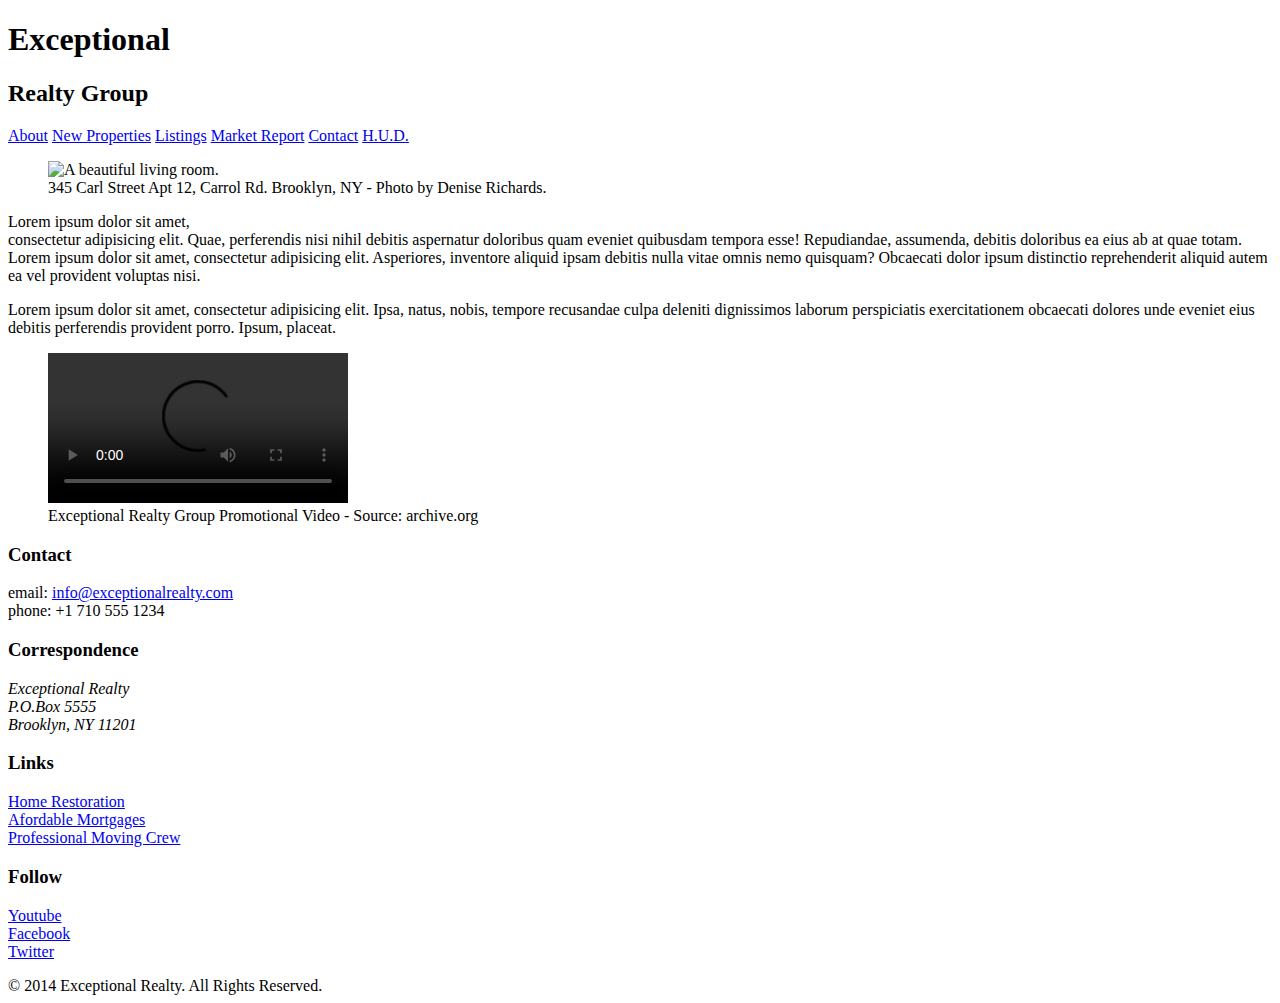
==== index.html @ ab6cf0e6 "Merge b12cadac86657f5b460a0179395d972ad27607a0 into 5985847c44a2dfb3522a4ac59746d9cb58f616d8" ====
<!DOCTYPE html>
<html lang="en">
  <head>
    <meta charset="UTF-8">
    <title>Exceptional Realty Group - Luxury Homes - About</title>
    <link rel="stylesheet" href="https://cdnjs.cloudflare.com/ajax/libs/normalize/8.0.1/normalize.min.css">
    <link rel="stylesheet" href="css/style.css">
    <script src="https://cdnjs.cloudflare.com/ajax/libs/modernizr/2.8.3/modernizr.min.js"></script>
  </head>
  <body>
    <header>
      <div id="logo">
          <h1>Exceptional</h1>
          <h2>Realty Group</h2>
      </div>
      <nav>
        <a href="index.html">About</a> <a href="new-properties.html">New Properties</a> <a href="real-estate-listings.html">Listings</a> <a href="market-report.html">Market Report</a> <a href="contact.html">Contact</a> <a href="http://hud.gov" target="_blank">H.U.D.</a>
      </nav>
    </header>

    <section id="featured-property">
      <figure>
        <img src="images/intro-pic.jpg" alt="A beautiful living room." title="Welcome to Exceptional Realty Group">
        <figcaption>345 Carl Street Apt 12, Carrol Rd. Brooklyn, NY - Photo by Denise Richards.</figcaption>
      </figure>

      <p>Lorem ipsum dolor sit amet,<br> consectetur adipisicing elit. Quae, perferendis nisi nihil debitis aspernatur doloribus quam eveniet quibusdam tempora esse! Repudiandae, assumenda, debitis doloribus ea eius ab at quae totam. Lorem ipsum dolor sit amet, consectetur adipisicing elit. Asperiores, inventore aliquid ipsam debitis nulla vitae omnis nemo quisquam? Obcaecati dolor ipsum distinctio reprehenderit aliquid autem ea vel provident voluptas nisi.</p>
      <p>Lorem ipsum dolor sit amet, consectetur adipisicing elit. Ipsa, natus, nobis, tempore recusandae culpa deleniti dignissimos laborum perspiciatis exercitationem obcaecati dolores unde eveniet eius debitis perferendis provident porro. Ipsum, placeat.</p>
    </section>

    <section id="promotional">
      <figure>
        <video controls>
          <source src="videos/real-estate.mp4" type="video/mp4">
          <source src="videos/real-estate.ogv" type="video/ogg">
          Your browser does not support HTML5 video. <a href="http://browsehappy.com" target="_blank">Please upgrade your browser</a>.
        </video>
        <figcaption>Exceptional Realty Group Promotional Video - Source: archive.org</figcaption>
      </figure>
    </section>

    <section id="details">
      <div>
        <h3>Contact</h3>
        <p>
          email: <a href="mailto:info@exceptionalrealty.com">info@exceptionalrealty.com</a><br>
          phone: +1 710 555 1234
        </p>
        <h3>Correspondence</h3>
        <address>
          Exceptional Realty<br>
          P.O.Box 5555<br>
          Brooklyn, NY 11201
        </address>
      </div>

      <div>
        <h3>Links</h3>
        <p>
          <a href="#" target="_blank">Home Restoration</a><br>
          <a href="#" target="_blank">Afordable Mortgages</a><br>
          <a href="#" target="_blank">Professional Moving Crew</a>
        </p>
      </div>

      <div>
        <h3>Follow</h3>
        <p>
          <a href="#" target="_blank">Youtube</a><br>
          <a href="#" target="_blank">Facebook</a><br>
          <a href="#" target="_blank">Twitter</a>
        </p>
      </div>
    </section>

    <footer>
      &copy; 2014 Exceptional Realty. All Rights Reserved.
    </footer>

  </body>
</html>
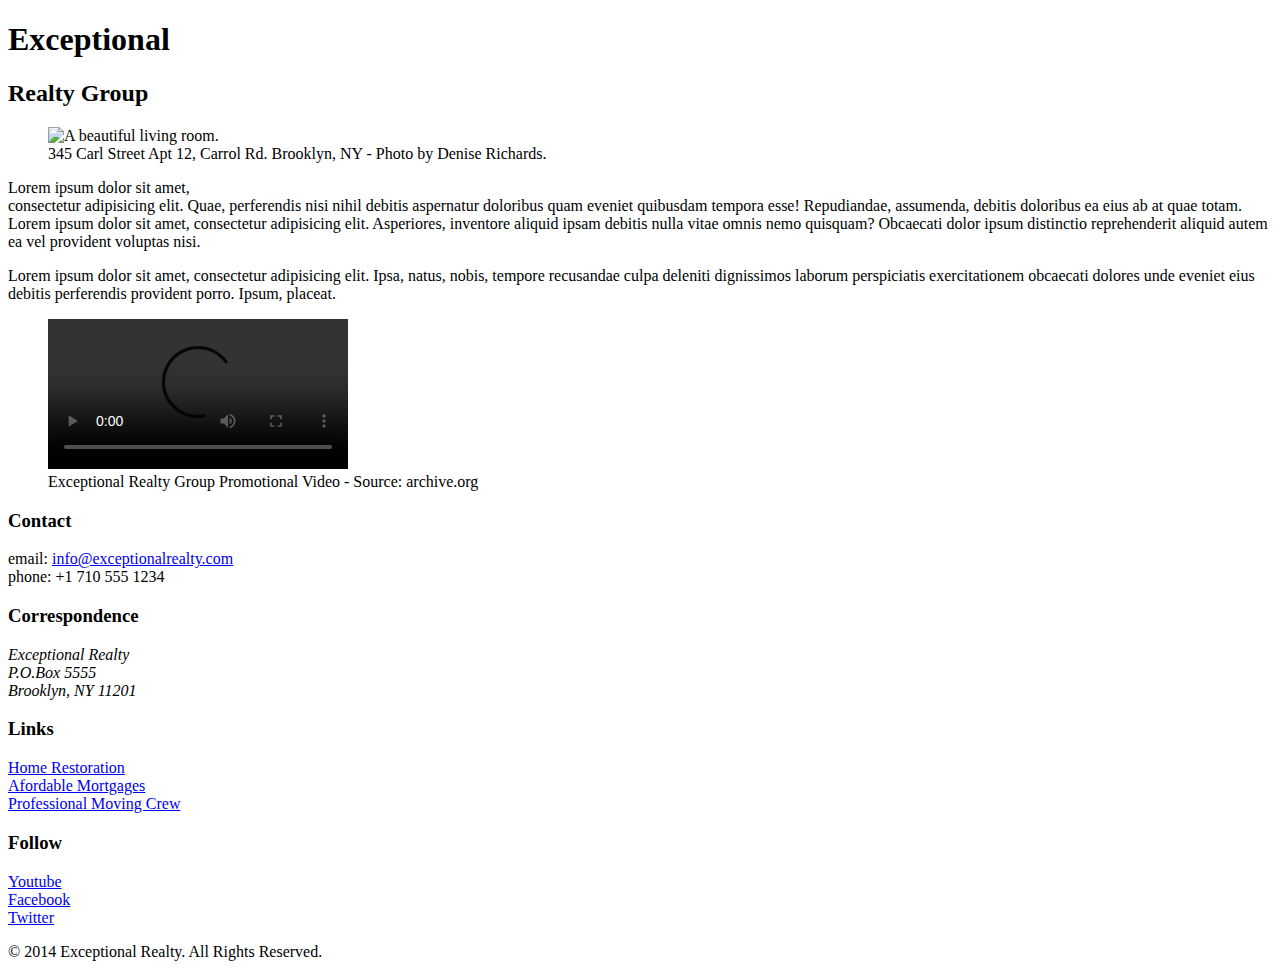
==== commit 8eef3ae4: "Merge 23d07f02ca45b99b019f4d1212997dfab30cc223 into 5985847c44a2dfb3522a4ac59746d9cb58f616d8" ====
--- a/index.html
+++ b/index.html
@@ -3,18 +3,14 @@
   <head>
     <meta charset="UTF-8">
     <title>Exceptional Realty Group - Luxury Homes - About</title>
-    <link rel="stylesheet" href="https://cdnjs.cloudflare.com/ajax/libs/normalize/8.0.1/normalize.min.css">
-    <link rel="stylesheet" href="css/style.css">
-    <script src="https://cdnjs.cloudflare.com/ajax/libs/modernizr/2.8.3/modernizr.min.js"></script>
   </head>
   <body>
     <header>
-      <div id="logo">
-          <h1>Exceptional</h1>
-          <h2>Realty Group</h2>
-      </div>
+      <!-- logo -->
+      <h1>Exceptional</h1>
+      <h2>Realty Group</h2>
+
       <nav>
-        <a href="index.html">About</a> <a href="new-properties.html">New Properties</a> <a href="real-estate-listings.html">Listings</a> <a href="market-report.html">Market Report</a> <a href="contact.html">Contact</a> <a href="http://hud.gov" target="_blank">H.U.D.</a>
       </nav>
     </header>
 
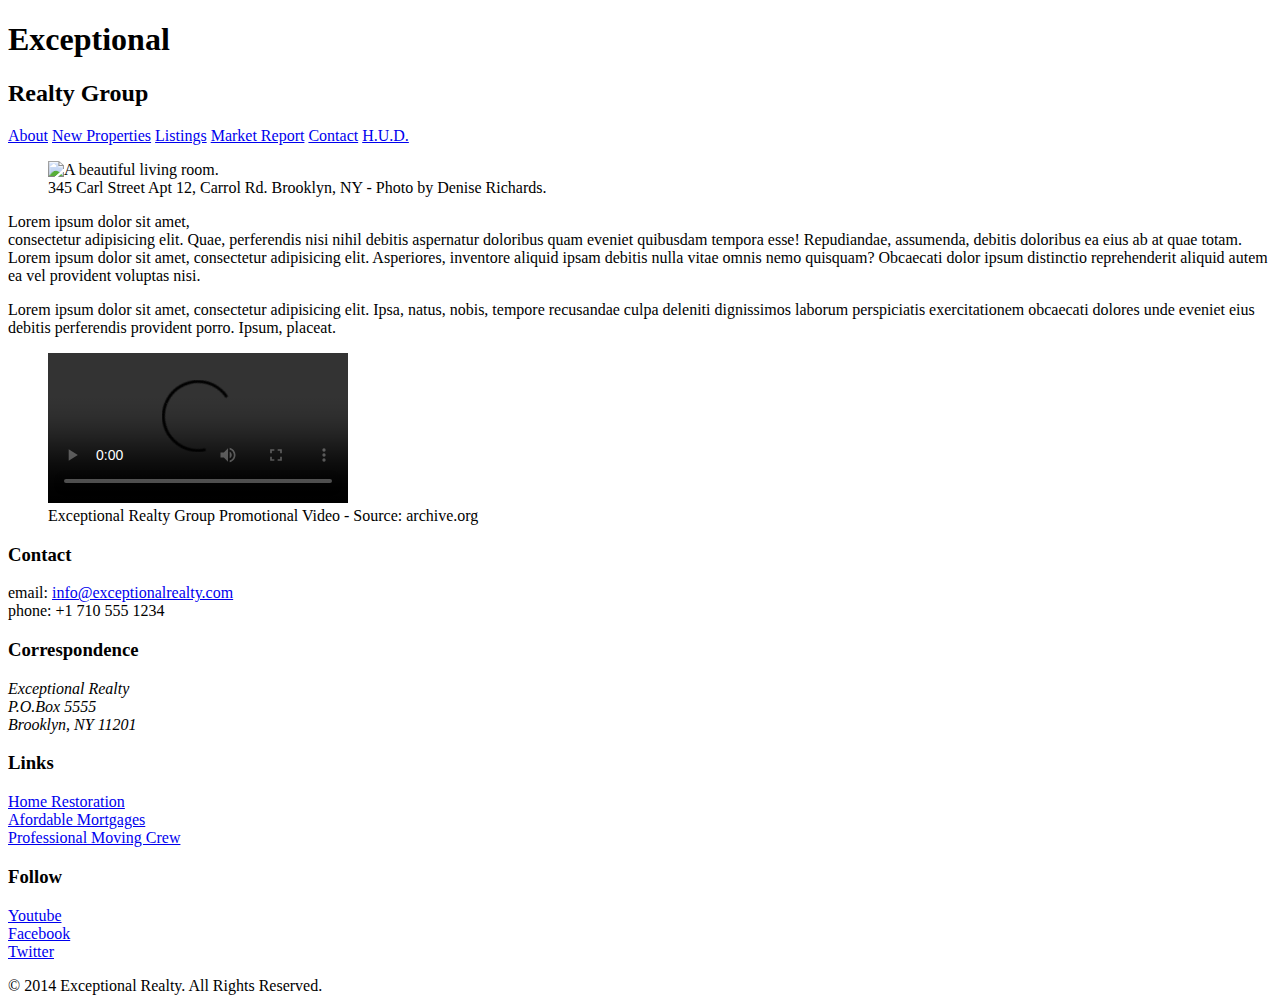
==== commit 8f3158df: "Merge 4c349de85a781e8e7cad1dd1df5887eddcf77810 into 5985847c44a2dfb3522a4ac59746d9cb58f616d8" ====
--- a/index.html
+++ b/index.html
@@ -4,6 +4,7 @@
     <meta charset="UTF-8">
     <title>Exceptional Realty Group - Luxury Homes - About</title>
   </head>
+  <style>.thing {font-weight: bold;}</style>
   <body>
     <header>
       <!-- logo -->
@@ -11,6 +12,7 @@
       <h2>Realty Group</h2>
 
       <nav>
+        <a href="index.html">About</a> <a href="new-properties.html">New Properties</a> <a href="real-estate-listings.html">Listings</a> <a href="market-report.html">Market Report</a> <a href="contact.html">Contact</a> <a href="http://hud.gov" target="_blank">H.U.D.</a>
       </nav>
     </header>
 
@@ -27,7 +29,7 @@
     <section id="promotional">
       <figure>
         <video controls>
-          <source src="videos/real-estate.mp4" type="video/mp4">
+          <source src="videos/real-estate.mp4" type="video/mp4"> 
           <source src="videos/real-estate.ogv" type="video/ogg">
           Your browser does not support HTML5 video. <a href="http://browsehappy.com" target="_blank">Please upgrade your browser</a>.
         </video>
@@ -74,4 +76,4 @@
     </footer>
 
   </body>
-</html>
+</html>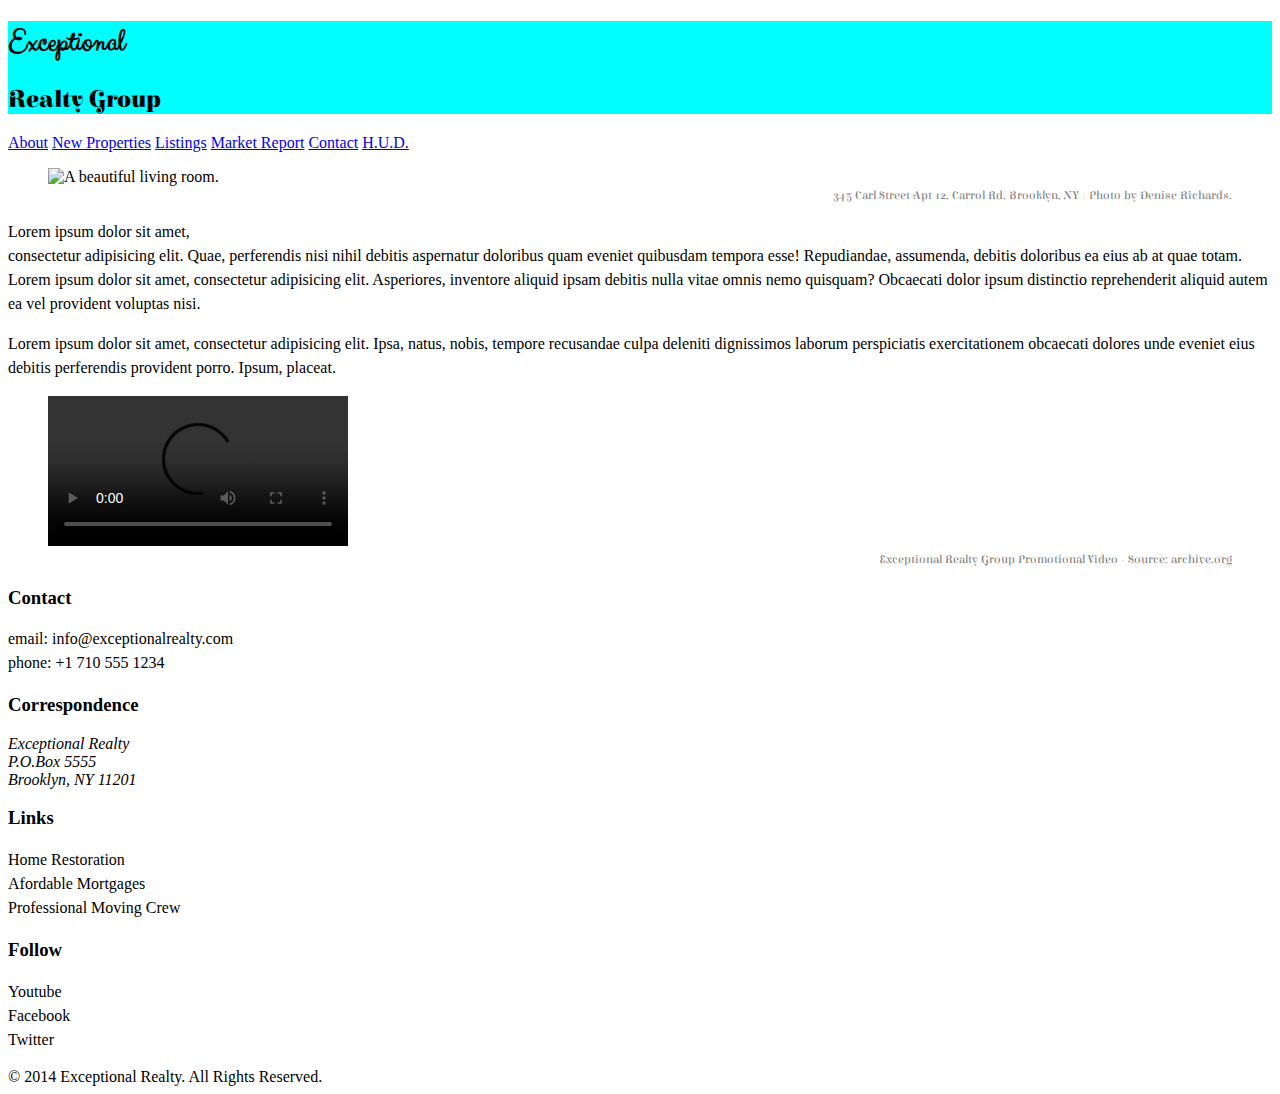
==== commit eea2c7a0: "Merge 8135866497a6cf43653dbce4ee9abd0cfc4fd38b into 5985847c44a2dfb3522a4ac59746d9cb58f616d8" ====
--- a/index.html
+++ b/index.html
@@ -3,13 +3,16 @@
   <head>
     <meta charset="UTF-8">
     <title>Exceptional Realty Group - Luxury Homes - About</title>
+    <link rel="stylesheet" href="https://cdnjs.cloudflare.com/ajax/libs/normalize/8.0.1/normalize.min.css">
+    <link rel="stylesheet" href="css/style.css">
+    <script src="https://cdnjs.cloudflare.com/ajax/libs/modernizr/2.8.3/modernizr.min.js"></script>
   </head>
-  <style>.thing {font-weight: bold;}</style>
   <body>
     <header>
-      <!-- logo -->
-      <h1>Exceptional</h1>
-      <h2>Realty Group</h2>
+      <div id="logo">
+        <h1>Exceptional</h1>
+        <h2>Realty Group</h2>
+      </div>
 
       <nav>
         <a href="index.html">About</a> <a href="new-properties.html">New Properties</a> <a href="real-estate-listings.html">Listings</a> <a href="market-report.html">Market Report</a> <a href="contact.html">Contact</a> <a href="http://hud.gov" target="_blank">H.U.D.</a>
--- a/css/style.css
+++ b/css/style.css
@@ -0,0 +1,75 @@
+@import url('https://fonts.googleapis.com/css?family=Elsie+Swash+Caps:400,900');
+@import url('https://fonts.googleapis.com/css?family=Clicker+Script');
+
+/* This 
+is 
+a comment! */ 
+
+/* CSS Syntax:
+
+selector {
+  property: value;
+  property: value;
+}
+
+*/
+
+/* Type Selector */
+
+p { /* select all <p>*/
+  font-size: 1em; /* 16px, ?pt, 100%, 1em */
+  line-height: 1.5em;
+}
+
+figcaption {
+ /* font-weight: normal;
+  font-size: 0.75em;
+  line-height: 1.5em;
+  font-family: Georgia, "New Times Roman", serif;*/
+  font: normal 0.75em/1.5em 'Elsie Swash Caps', cursive;
+  color: #777;
+  text-align: right;
+}
+
+/* Class selector (applied to as many elements as you like*/
+
+.milk-text { /* select elements with class="milk-text*/
+  font: bold 2.6 'Elsie Swash Caps', cursive;
+  color: white;
+  text-shadow: 0 2px 3px #000;
+}
+
+/* ID Selector (apply to one unique element per page */
+
+#logo { /* select elements with id="logo */
+  background-color: aqua;  
+}
+
+/* Descendent Selector */
+
+#logo h1 { /* selects <h1> if inside the id="logo" */
+ font-family: 'Clicker Script', cursive;   
+}
+
+#logo h2 {
+  font-family: 'Elsie Swash Caps', cursive; 
+}
+
+/* Psuedo Selector */
+
+#details a:link, #details a:link  {
+  color: black;
+  text-decoration: none;
+}
+
+#details a:hover {
+  color: black;
+  text-decoration: underline;
+}
+
+#details a:active {
+  color: red;
+}
+
+
+
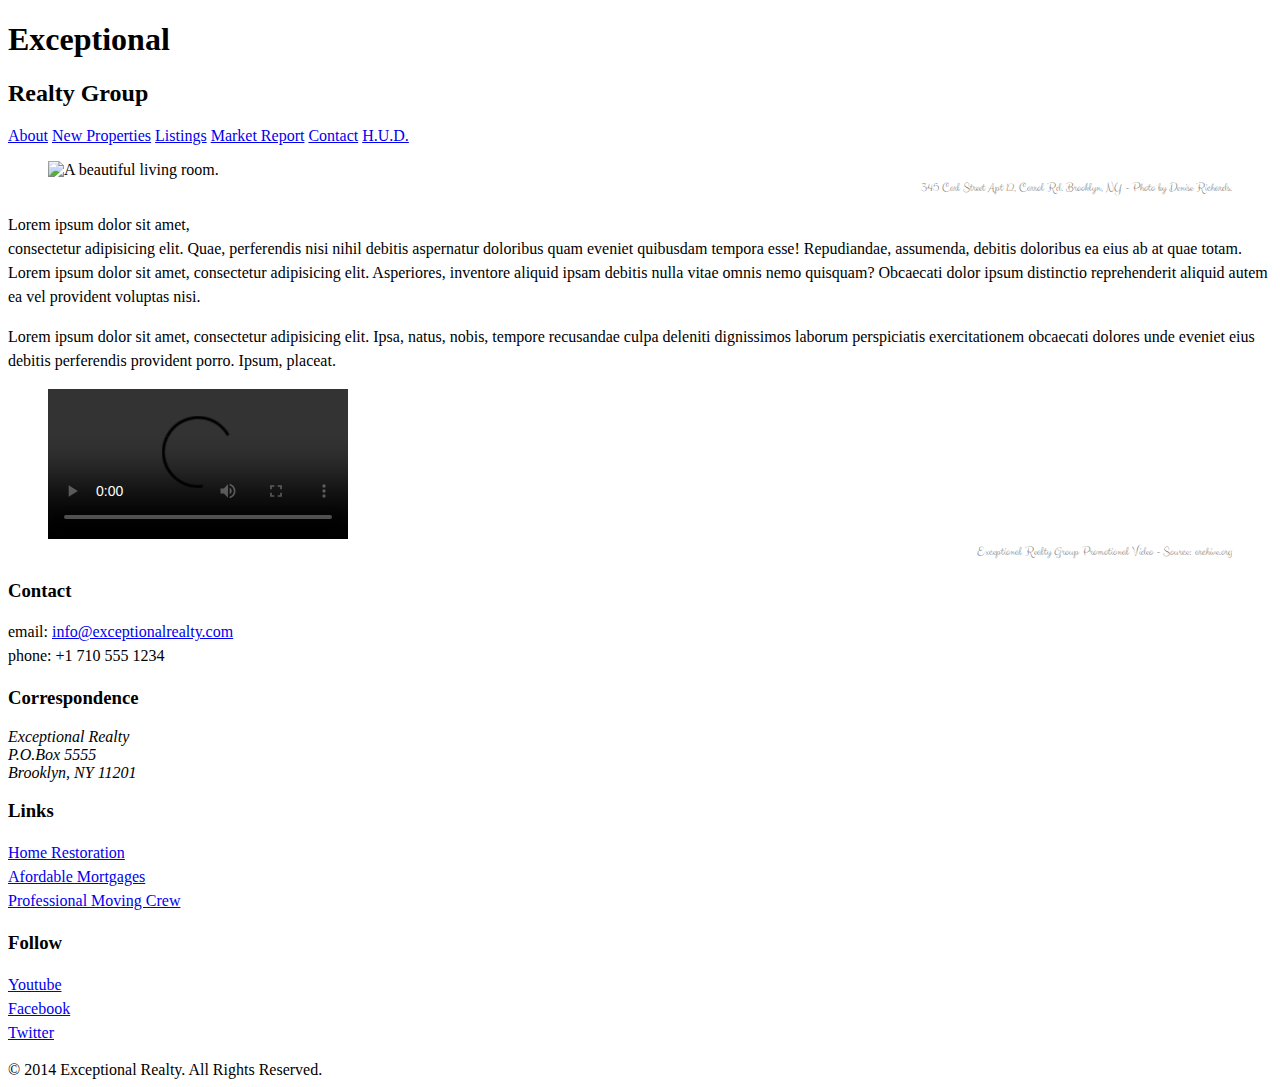
==== commit 550358b0: "add css style to all pages" ====
--- a/index.html
+++ b/index.html
@@ -3,16 +3,15 @@
   <head>
     <meta charset="UTF-8">
     <title>Exceptional Realty Group - Luxury Homes - About</title>
-    <link rel="stylesheet" href="https://cdnjs.cloudflare.com/ajax/libs/normalize/8.0.1/normalize.min.css">
-    <link rel="stylesheet" href="css/style.css">
-    <script src="https://cdnjs.cloudflare.com/ajax/libs/modernizr/2.8.3/modernizr.min.js"></script>
+     <link rel="stylesheet" href="http://cdnjs.cloudflare.com/ajax/libs/normalize/8.0.1/normalize.min.css">
+  <link rel="stylesheet" href="css/style.css">
+  <script> src="https://cdnjs.cloudflare.com/ajax/libs/modernizr/2.8.3/modernizr.min.js"</script>
   </head>
   <body>
     <header>
-      <div id="logo">
-        <h1>Exceptional</h1>
-        <h2>Realty Group</h2>
-      </div>
+      <!-- logo -->
+      <h1>Exceptional</h1>
+      <h2>Realty Group</h2>
 
       <nav>
         <a href="index.html">About</a> <a href="new-properties.html">New Properties</a> <a href="real-estate-listings.html">Listings</a> <a href="market-report.html">Market Report</a> <a href="contact.html">Contact</a> <a href="http://hud.gov" target="_blank">H.U.D.</a>
--- a/css/style.css
+++ b/css/style.css
@@ -1,23 +1,12 @@
-@import url('https://fonts.googleapis.com/css?family=Elsie+Swash+Caps:400,900');
+@import url('https://fonts.googleapis.com/css?family=Elsie+Swash+Caps');
 @import url('https://fonts.googleapis.com/css?family=Clicker+Script');
 
-/* This 
+/* This
 is 
 a comment! */ 
 
-/* CSS Syntax:
-
-selector {
-  property: value;
-  property: value;
-}
-
-*/
-
-/* Type Selector */
-
-p { /* select all <p>*/
-  font-size: 1em; /* 16px, ?pt, 100%, 1em */
+p{
+  font-size: 1em;
   line-height: 1.5em;
 }
 
@@ -25,51 +14,41 @@
  /* font-weight: normal;
   font-size: 0.75em;
   line-height: 1.5em;
-  font-family: Georgia, "New Times Roman", serif;*/
-  font: normal 0.75em/1.5em 'Elsie Swash Caps', cursive;
+  font-family: Georgia, "New Times Roman", serif; 
+  */
+  font: normal 0.75em/1.5em 'Clicker Script', cursive;; 
   color: #777;
   text-align: right;
 }
 
-/* Class selector (applied to as many elements as you like*/
-
-.milk-text { /* select elements with class="milk-text*/
-  font: bold 2.6 'Elsie Swash Caps', cursive;
+.milk-text {
+  font: bold 2.6em 'ELsie Swash Caps', cursive;
   color: white;
   text-shadow: 0 2px 3px #000;
 }
 
-/* ID Selector (apply to one unique element per page */
-
-#logo { /* select elements with id="logo */
-  background-color: aqua;  
+#logo {
+  background:aqua;
 }
 
-/* Descendent Selector */
-
-#logo h1 { /* selects <h1> if inside the id="logo" */
- font-family: 'Clicker Script', cursive;   
+#logo h1 {
+  font-family: 'Clicker Script', cursive;
 }
 
 #logo h2 {
-  font-family: 'Elsie Swash Caps', cursive; 
+  font-family: 'Elsie Swash Caps', cursive;
 }
 
-/* Psuedo Selector */
-
-#details a:link, #details a:link  {
-  color: black;
-  text-decoration: none;
+#details a:visited {
+  color:black;
+ 
 }
 
 #details a:hover {
-  color: black;
-  text-decoration: underline;
+  color:black;
+   text-decoration: underline;
 }
 
 #details a:active {
   color: red;
 }
-
-
-
